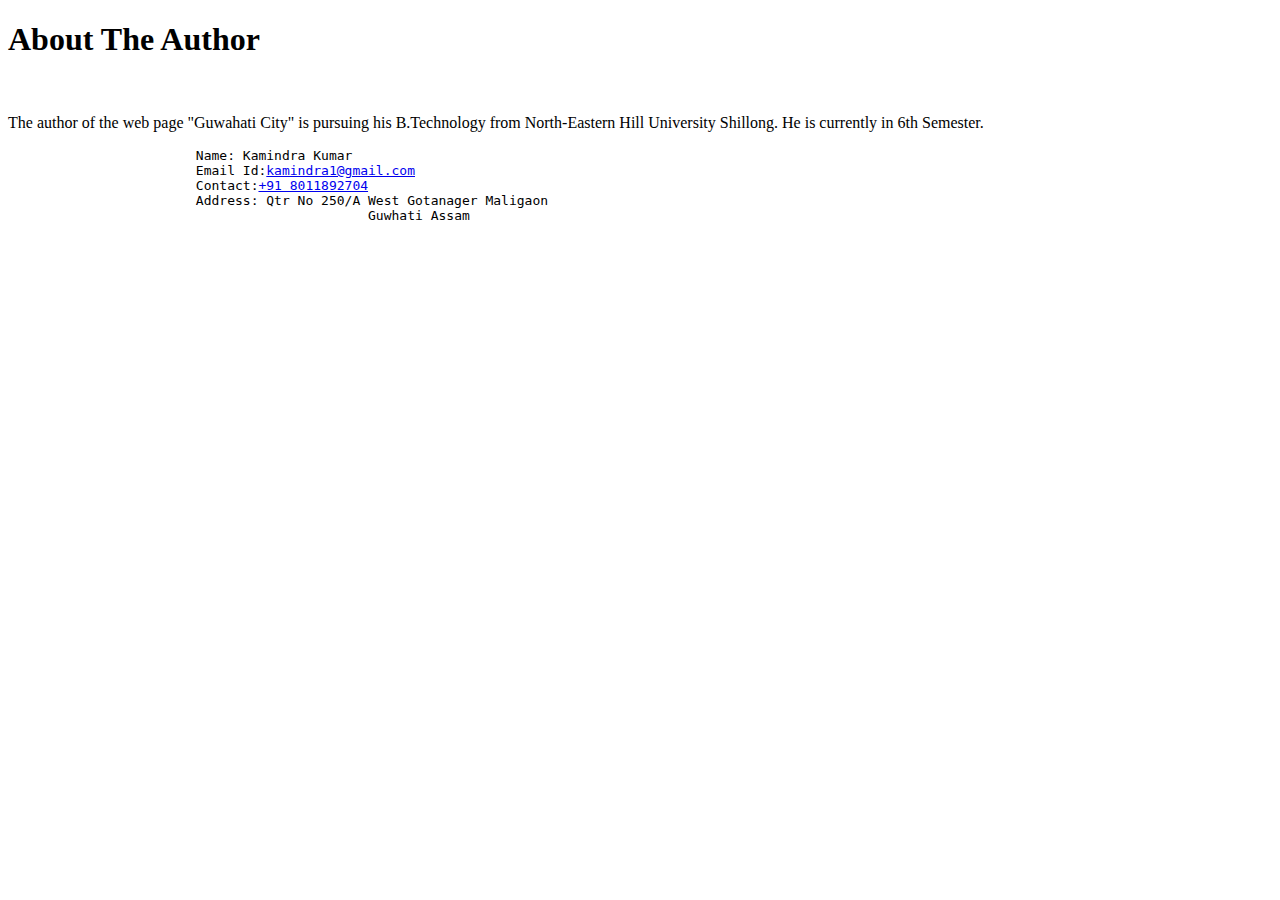
==== css/profile.html @ 78da776f "Add files via upload" ====
<!DOCTYPE html>
<html>
<head>
	<title>Author Profile</title>
	<link href="css/author_style.css" rel="stylesheet">
</head>
<body>
	<header id="name">
		<h1>About The Author</h1>
	</header><!-- /header -->
	<div>
		<span><img src="images/author.jpg" alt="" class="photo"></span>
	</div>
	<div>
		<p id="abt">The author of the web page "Guwahati City" is pursuing his B.Technology from North-Eastern Hill University Shillong. He is currently in 6th Semester.</p>
		<pre>
			Name: Kamindra Kumar
			Email Id:<a href="mailto:kamindra1@.com">kamindra1@gmail.com</a>
			Contact:<a href="te:801892704">+91 8011892704</a>
			Address: Qtr No 250/A West Gotanager Maligaon
					      Guwhati Assam

		</pre>
	</div>
</body>
</html>
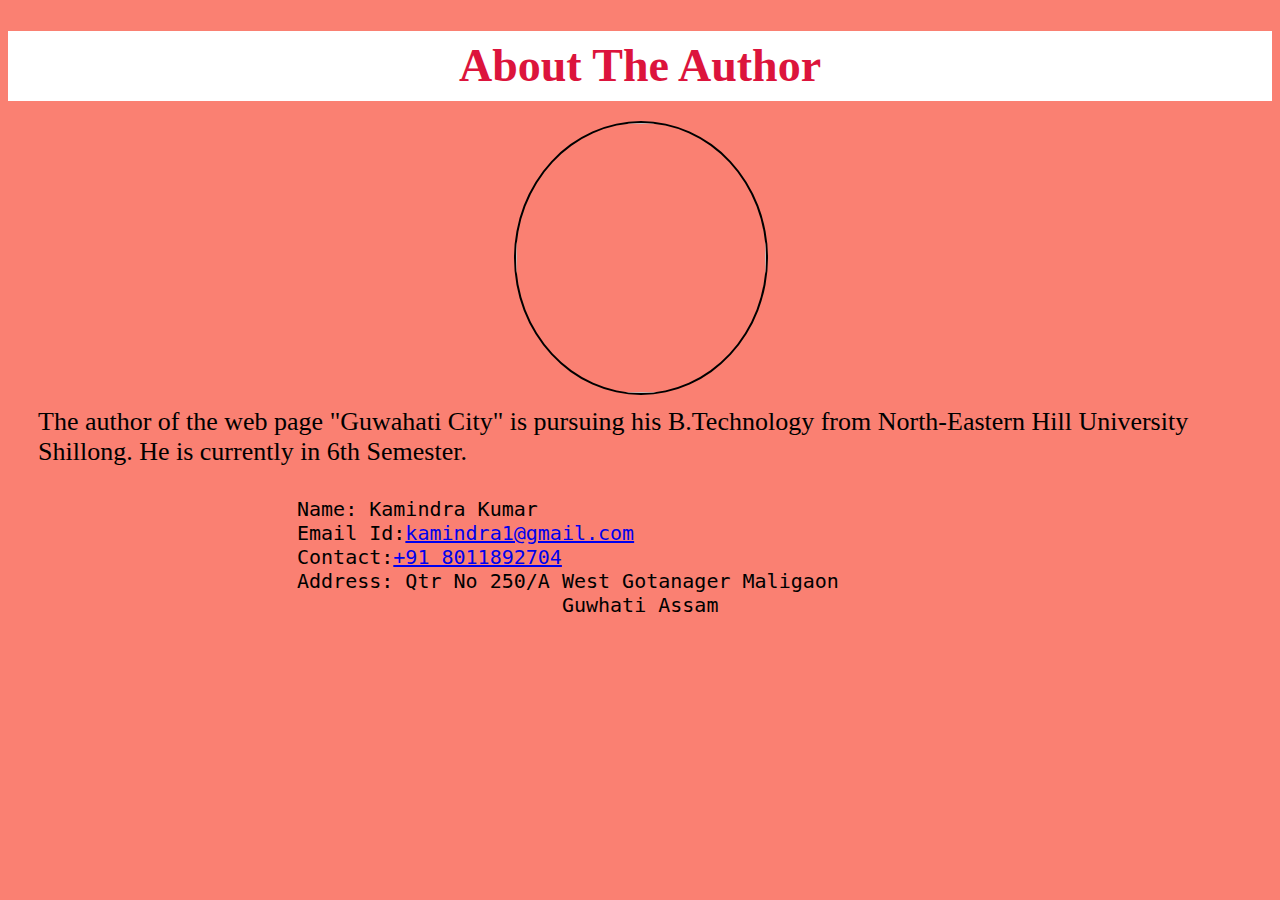
==== commit b71fcd31: "Update profile.html" ====
--- a/css/profile.html
+++ b/css/profile.html
@@ -2,7 +2,7 @@
 <html>
 <head>
 	<title>Author Profile</title>
-	<link href="css/author_style.css" rel="stylesheet">
+	<link href="author_style.css" rel="stylesheet">
 </head>
 <body>
 	<header id="name">
@@ -23,4 +23,4 @@
 		</pre>
 	</div>
 </body>
-</html>+</html>
--- a/css/author_style.css
+++ b/css/author_style.css
@@ -0,0 +1,32 @@
+body{
+	background-color: #FA8072;
+}
+header{
+	text-align: center;
+	margin-top: 5px;
+	height: 70px;
+	background-color: white;
+}
+#name h1{
+	color: #DC143C;
+	position: relative;
+	top: 8px;
+	font-size: 46px;
+}
+.photo{
+	width: 250px;
+	height: 270px;
+	border-radius:50%;
+	position: relative;
+	top: 20px;
+	left: 40%;
+	border: 2px solid black;
+}
+#abt{
+	margin: 30px;
+	font-size: 26px;
+
+}
+pre{
+	font-size: 20px;
+}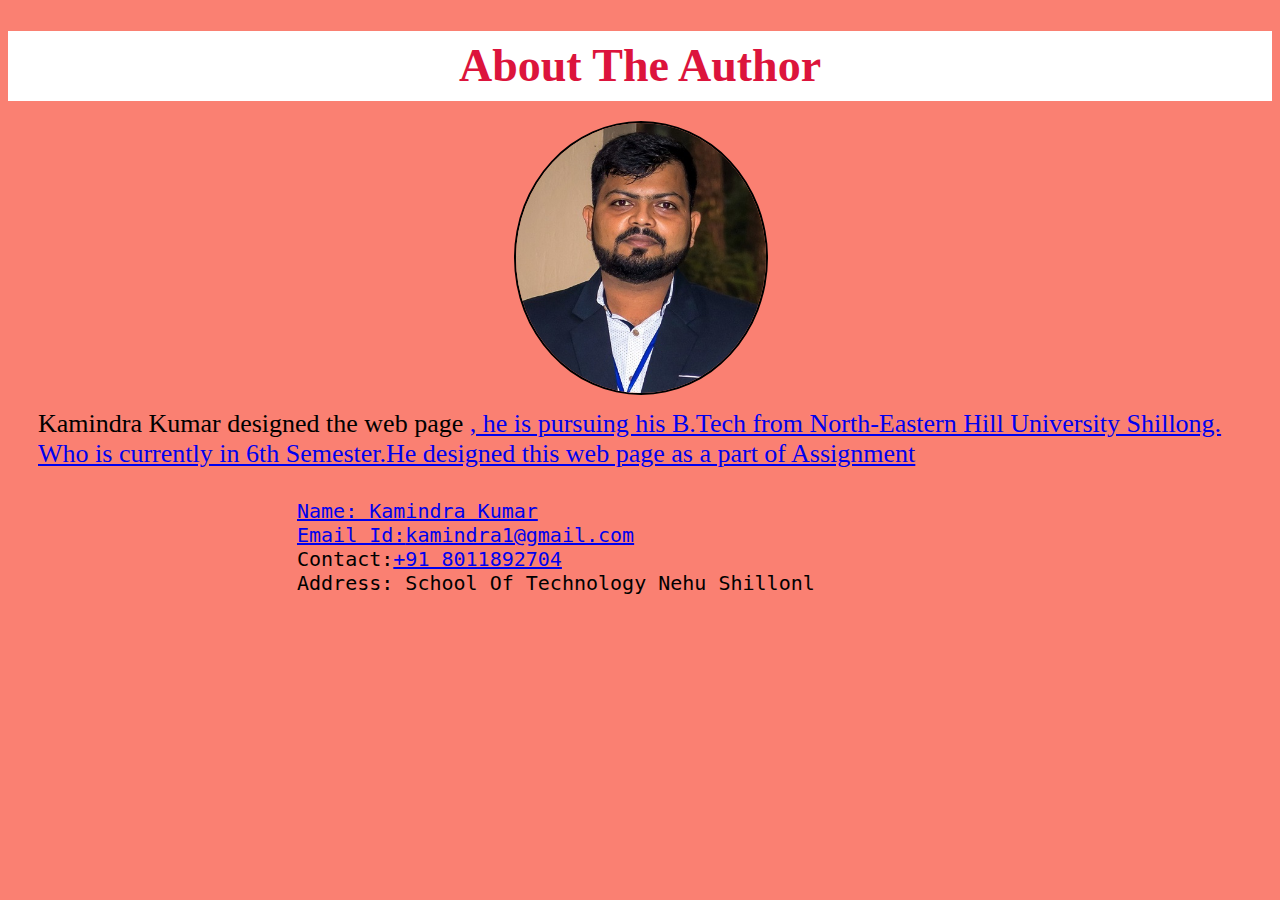
==== commit bd51bfc6: "Update profile.html" ====
--- a/css/profile.html
+++ b/css/profile.html
@@ -12,14 +12,12 @@
 		<span><img src="images/author.jpg" alt="" class="photo"></span>
 	</div>
 	<div>
-		<p id="abt">The author of the web page "Guwahati City" is pursuing his B.Technology from North-Eastern Hill University Shillong. He is currently in 6th Semester.</p>
+		<p id="abt">Kamindra Kumar designed the web page <a href="https://kamindra.github.io/Web-Technology/""Guwahati City"</a>, he is pursuing his B.Tech from North-Eastern Hill University Shillong. Who is currently in 6th Semester.He designed this web page as a part of Assignment</p>
 		<pre>
 			Name: Kamindra Kumar
 			Email Id:<a href="mailto:kamindra1@.com">kamindra1@gmail.com</a>
 			Contact:<a href="te:801892704">+91 8011892704</a>
-			Address: Qtr No 250/A West Gotanager Maligaon
-					      Guwhati Assam
-
+			Address: School Of Technology Nehu Shillonl
 		</pre>
 	</div>
 </body>
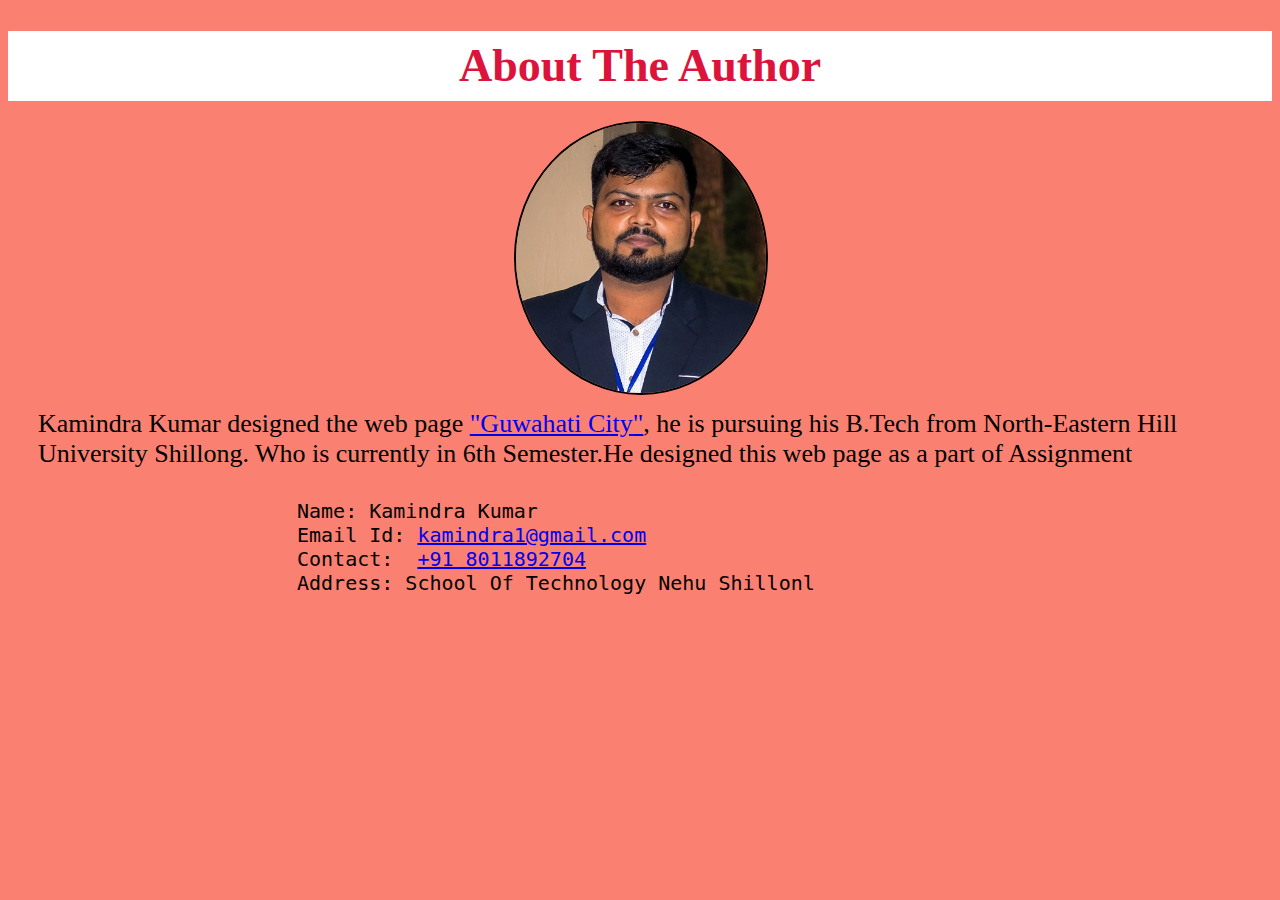
==== commit 5cebebe6: "Update profile.html" ====
--- a/css/profile.html
+++ b/css/profile.html
@@ -12,11 +12,11 @@
 		<span><img src="images/author.jpg" alt="" class="photo"></span>
 	</div>
 	<div>
-		<p id="abt">Kamindra Kumar designed the web page <a href="https://kamindra.github.io/Web-Technology/""Guwahati City"</a>, he is pursuing his B.Tech from North-Eastern Hill University Shillong. Who is currently in 6th Semester.He designed this web page as a part of Assignment</p>
+		<p id="abt">Kamindra Kumar designed the web page <a href="https://kamindra.github.io/Web-Technology/">"Guwahati City"</a>, he is pursuing his B.Tech from North-Eastern Hill University Shillong. Who is currently in 6th Semester.He designed this web page as a part of Assignment</p>
 		<pre>
 			Name: Kamindra Kumar
-			Email Id:<a href="mailto:kamindra1@.com">kamindra1@gmail.com</a>
-			Contact:<a href="te:801892704">+91 8011892704</a>
+			Email Id: <a href="mailto:kamindra1@.com">kamindra1@gmail.com</a>
+			Contact:  <a href="te:801892704">+91 8011892704</a>
 			Address: School Of Technology Nehu Shillonl
 		</pre>
 	</div>
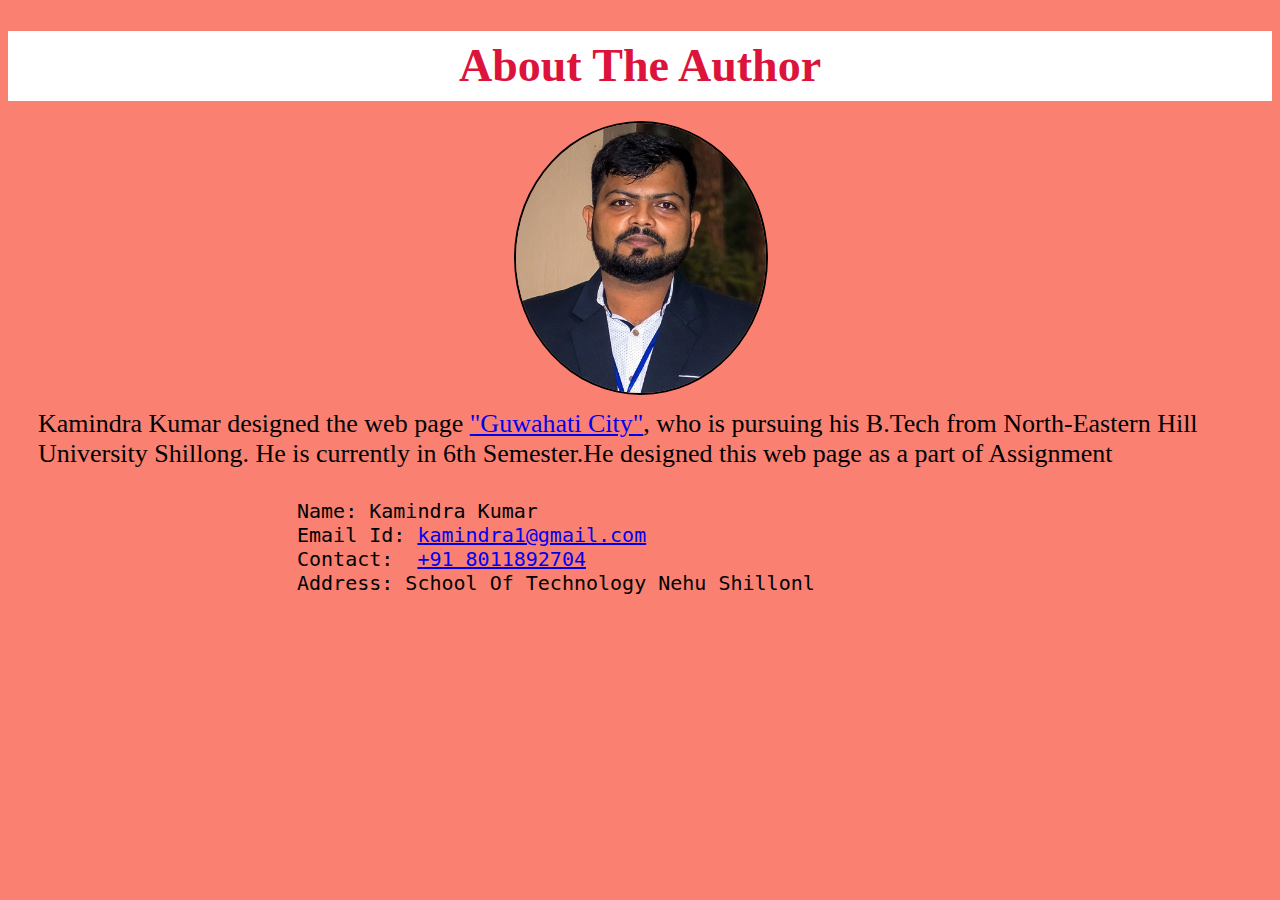
==== commit fd9d6f87: "Update profile.html" ====
--- a/css/profile.html
+++ b/css/profile.html
@@ -12,7 +12,7 @@
 		<span><img src="images/author.jpg" alt="" class="photo"></span>
 	</div>
 	<div>
-		<p id="abt">Kamindra Kumar designed the web page <a href="https://kamindra.github.io/Web-Technology/">"Guwahati City"</a>, he is pursuing his B.Tech from North-Eastern Hill University Shillong. Who is currently in 6th Semester.He designed this web page as a part of Assignment</p>
+		<p id="abt">Kamindra Kumar designed the web page <a href="https://kamindra.github.io/Web-Technology/">"Guwahati City"</a>, who is pursuing his B.Tech from North-Eastern Hill University Shillong. He is currently in 6th Semester.He designed this web page as a part of Assignment</p>
 		<pre>
 			Name: Kamindra Kumar
 			Email Id: <a href="mailto:kamindra1@.com">kamindra1@gmail.com</a>
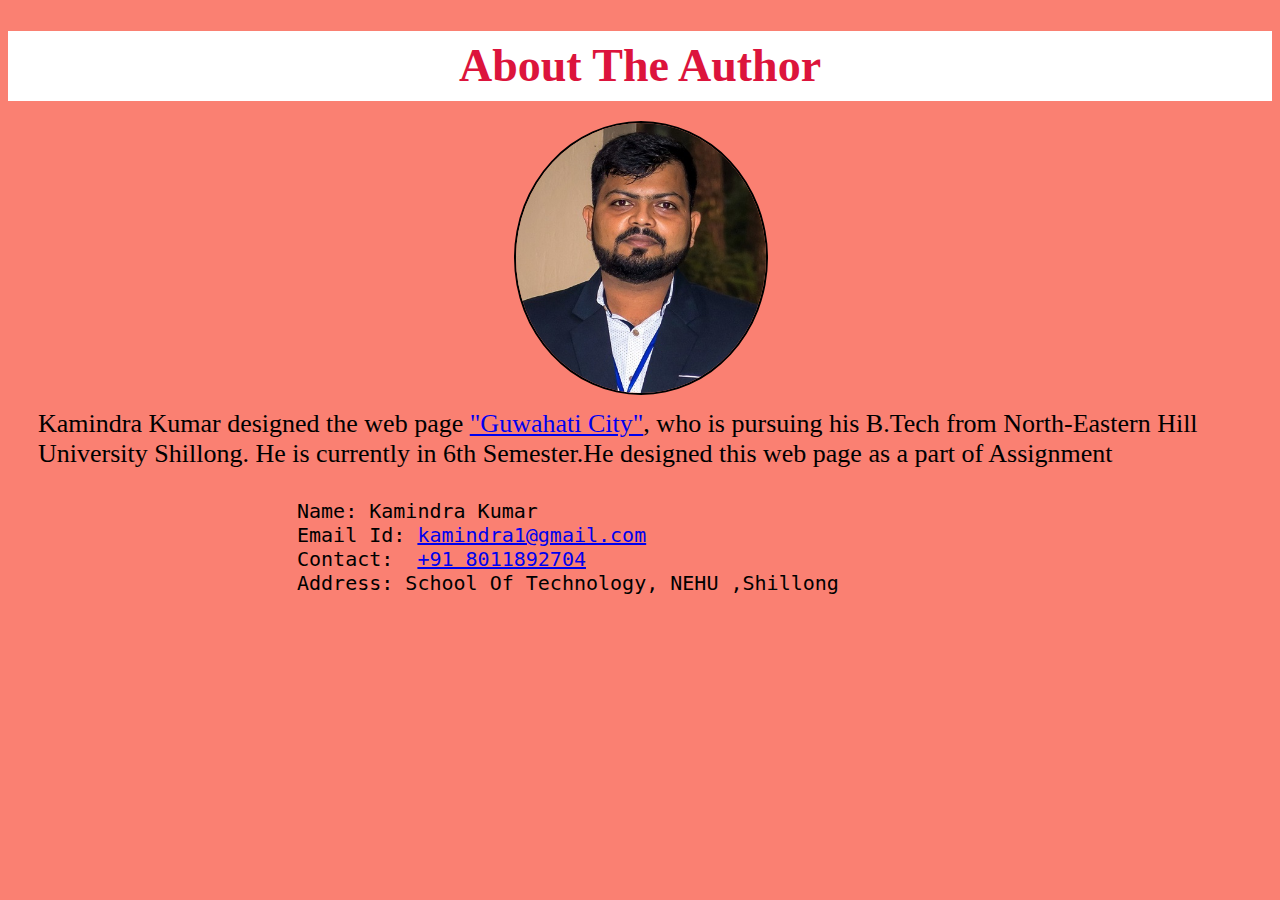
==== commit 46faa78a: "Update profile.html" ====
--- a/css/profile.html
+++ b/css/profile.html
@@ -17,7 +17,7 @@
 			Name: Kamindra Kumar
 			Email Id: <a href="mailto:kamindra1@.com">kamindra1@gmail.com</a>
 			Contact:  <a href="te:801892704">+91 8011892704</a>
-			Address: School Of Technology Nehu Shillonl
+			Address: School Of Technology, NEHU ,Shillong
 		</pre>
 	</div>
 </body>
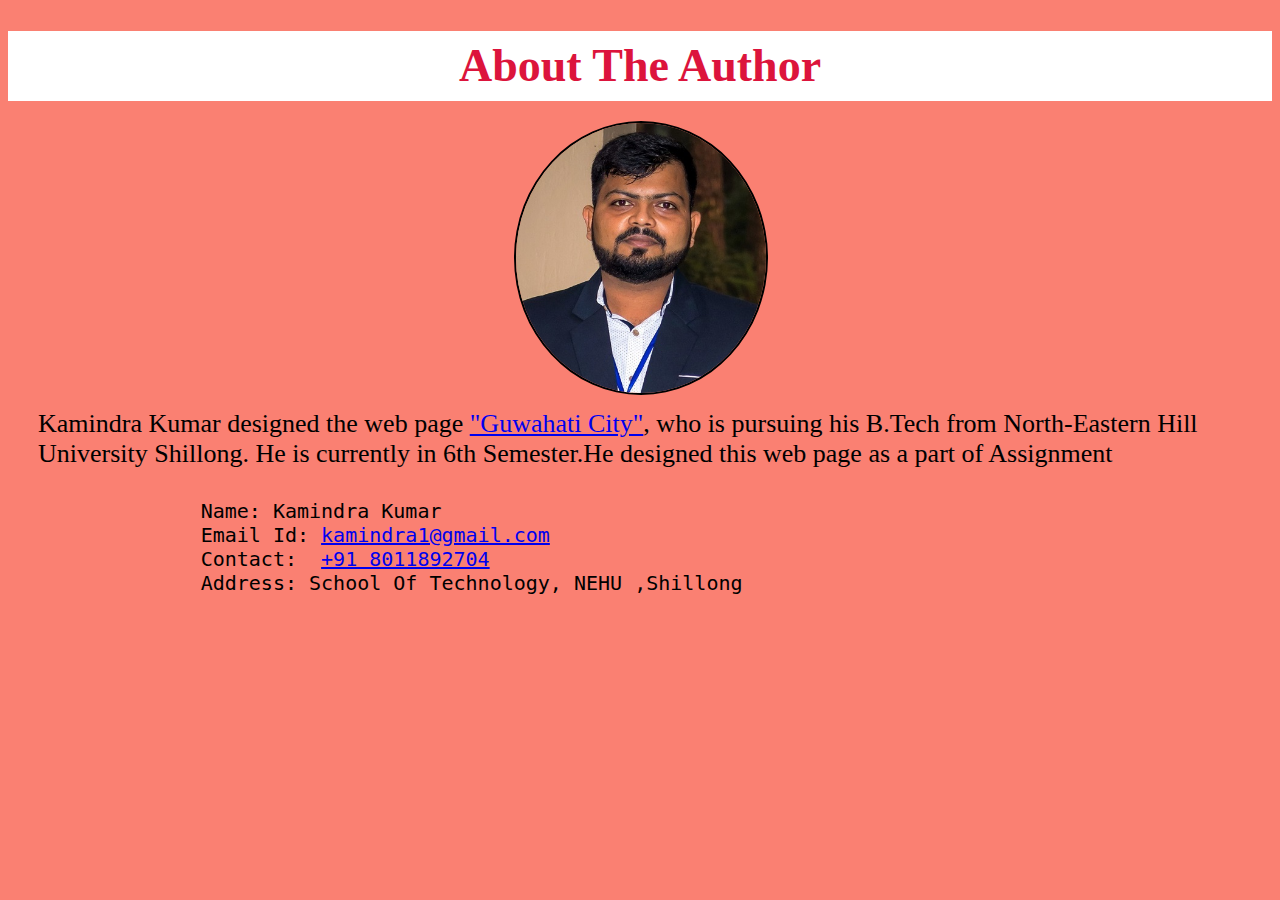
==== commit 2756e370: "Update profile.html" ====
--- a/css/profile.html
+++ b/css/profile.html
@@ -14,10 +14,10 @@
 	<div>
 		<p id="abt">Kamindra Kumar designed the web page <a href="https://kamindra.github.io/Web-Technology/">"Guwahati City"</a>, who is pursuing his B.Tech from North-Eastern Hill University Shillong. He is currently in 6th Semester.He designed this web page as a part of Assignment</p>
 		<pre>
-			Name: Kamindra Kumar
-			Email Id: <a href="mailto:kamindra1@.com">kamindra1@gmail.com</a>
-			Contact:  <a href="te:801892704">+91 8011892704</a>
-			Address: School Of Technology, NEHU ,Shillong
+		Name: Kamindra Kumar
+		Email Id: <a href="mailto:kamindra1@.com">kamindra1@gmail.com</a>
+		Contact:  <a href="te:801892704">+91 8011892704</a>
+		Address: School Of Technology, NEHU ,Shillong
 		</pre>
 	</div>
 </body>
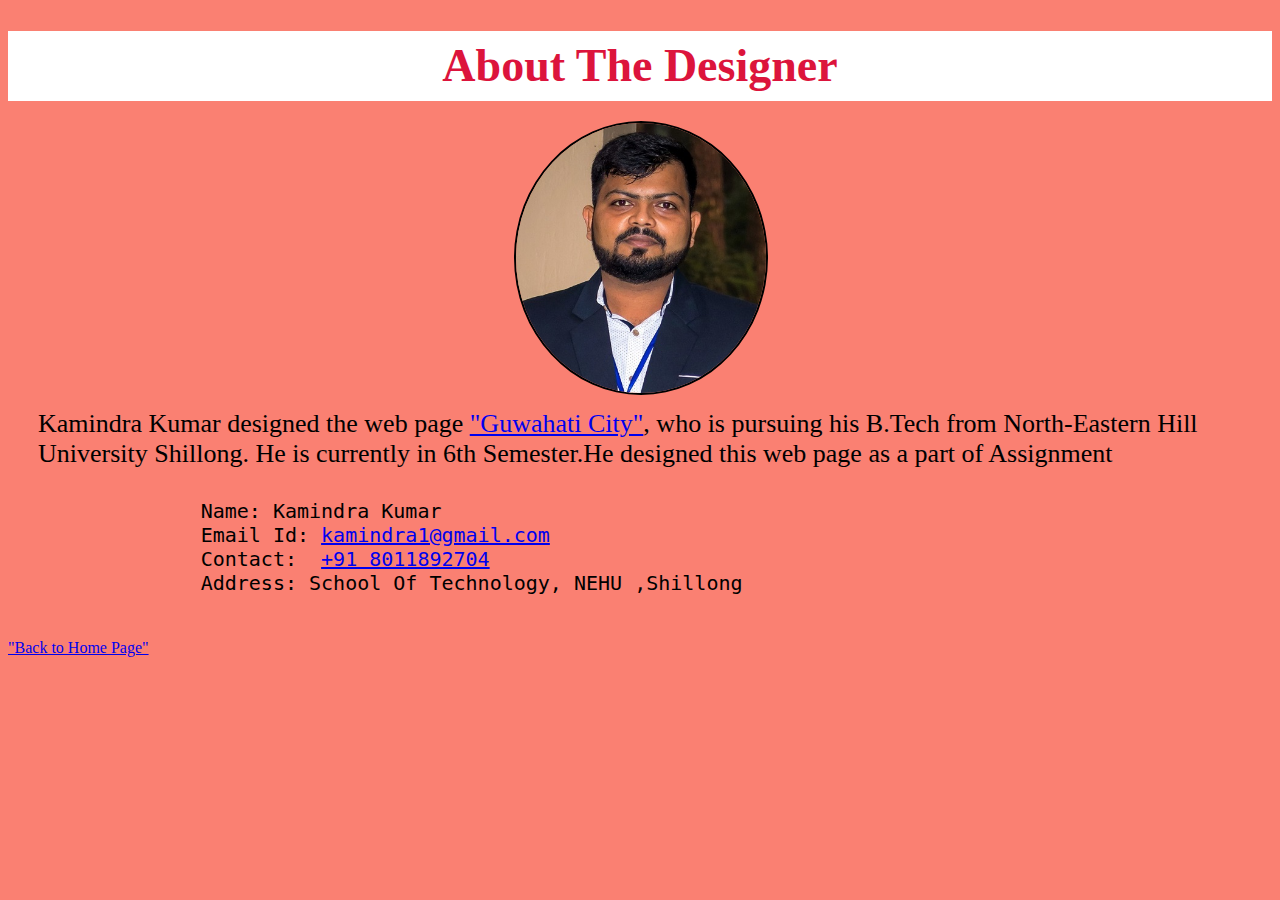
==== commit 593fff8d: "Update profile.html" ====
--- a/css/profile.html
+++ b/css/profile.html
@@ -1,12 +1,12 @@
 <!DOCTYPE html>
 <html>
 <head>
-	<title>Author Profile</title>
+	<title>Contact</title>
 	<link href="author_style.css" rel="stylesheet">
 </head>
 <body>
 	<header id="name">
-		<h1>About The Author</h1>
+		<h1>About The Designer</h1>
 	</header><!-- /header -->
 	<div>
 		<span><img src="images/author.jpg" alt="" class="photo"></span>
@@ -19,6 +19,7 @@
 		Contact:  <a href="te:801892704">+91 8011892704</a>
 		Address: School Of Technology, NEHU ,Shillong
 		</pre>
+		<div id="back"><a href="https://kamindra.github.io/Web-Technology/">"Back to Home Page"</a></div>
 	</div>
 </body>
 </html>
